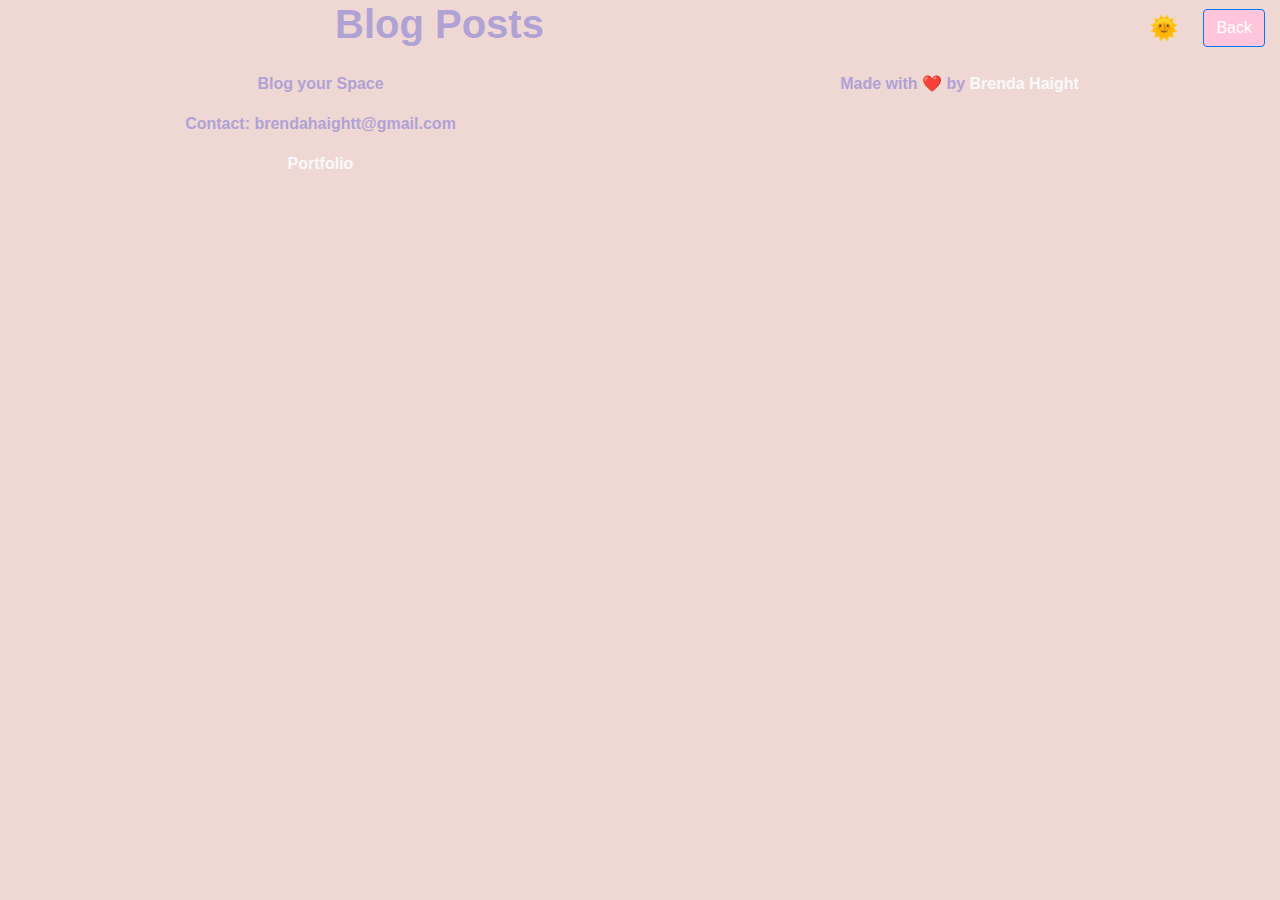
==== blog.html @ 05ab3f13 "initial commit" ====
<!DOCTYPE html>
<html lang="en">
  <head>
    <meta charset="UTF-8" />
    <meta name="viewport" content="width=device-width, initial-scale=1.0" />
    <title>blog posts</title>
    <link
      rel="stylesheet"
      href="https://cdn.jsdelivr.net/npm/bootstrap@4.3.1/dist/css/bootstrap.min.css"
      integrity="sha384-ggOyR0iXCbMQv3Xipma34MD+dH/1fQ784/j6cY/iJTQUOhcWr7x9JvoRxT2MZw1T"
      crossorigin="anonymous"
    />
    <link rel="stylesheet" href="assets/blog.css" />
  </head>
  <body>
    <header class="container-fluid">
      <div class="row justify-content-between align-items-center">
        <div class="col-auto">
          <h1>Blog Posts</h1>
        </div>
        <div class="col-auto">
          <div class="float-right">
            <button id="modeToggle" class="btn btn-primary">🌞</button>
            <a
              href="index.html"
              class="btn btn-primary ml-2"
              style="background-color: #ffc5da"
              >Back</a
            >
          </div>
        </div>
      </div>
    </header>

    <main>
      <div id="post-list"></div>
    </main>

    <footer class="container-fluid bg-#efd8d4 p-3 custom-footer">
      <div class="row">
        <div class="col">
          <p>Blog your Space</p>
          <p>Contact: brendahaightt@gmail.com</p>
          <p>
            <a
              href="https://brendahaight.github.io/portfolio/"
              target="_blank"
              class="text-light"
              >Portfolio</a
            >
          </p>
        </div>
        <div class="col text-center">
          <p>
            Made with ❤️ by <a href="#" class="text-light">Brenda Haight</a>
          </p>
        </div>
      </div>
    </footer>
    <script src="js/blog.js"></script>
    <script src="js/logic.js"></script>
  </body>
</html>
---- assets/blog.css ----
body {
  background-color: #efd8d4;
}
body.dark-mode {
  background-color: #333;
  color: #fff;
}
h1 {
  color: #b0a2d5;
  margin-left: 8em;
  font-weight: bold;
}
#modeToggle {
  background-color: transparent;
  border: none;
  color: #000;
  font-size: 24px;
}
.post {
  border: 2px solid #ccc;
  border-radius: 5px;
  margin-bottom: 20px;
  padding: 20px;
}

.post h2 {
  background-color: #f0f0f0;
  color: #960018;
  padding: 10px;
  margin-top: 0;
  border-bottom: 2px solid #ccc;
}

.post p {
  margin-top: 10px;
}
.toggle-btn.dark-mode {
  color: #ffedea;
}

/* Add hover effect for button */
#modeToggle:hover {
  transform: scale(1.2);
}
footer {
  text-align: center;
  background-color: #efd8d4;
}
.custom-footer {
  color: #b0a2d5;
  font-weight: bold;
}
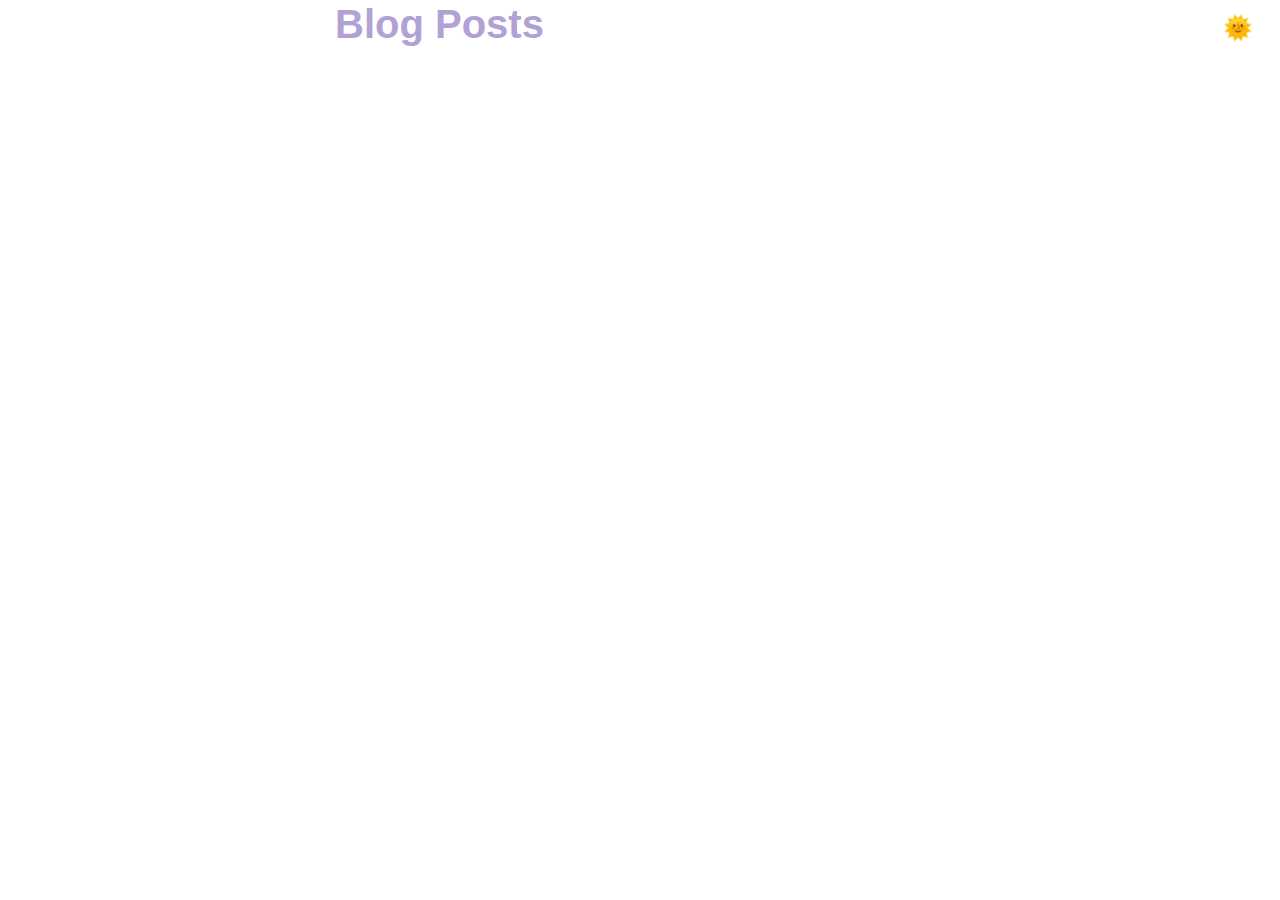
==== commit f8ccea7d: "adding dark mode to the footer" ====
--- a/blog.html
+++ b/blog.html
@@ -24,40 +24,4 @@
             <a
               href="index.html"
               class="btn btn-primary ml-2"
-              style="background-color: #ffc5da"
-              >Back</a
-            >
-          </div>
-        </div>
-      </div>
-    </header>
-
-    <main>
-      <div id="post-list"></div>
-    </main>
-
-    <footer class="container-fluid bg-#efd8d4 p-3 custom-footer">
-      <div class="row">
-        <div class="col">
-          <p>Blog your Space</p>
-          <p>Contact: brendahaightt@gmail.com</p>
-          <p>
-            <a
-              href="https://brendahaight.github.io/portfolio/"
-              target="_blank"
-              class="text-light"
-              >Portfolio</a
-            >
-          </p>
-        </div>
-        <div class="col text-center">
-          <p>
-            Made with ❤️ by <a href="#" class="text-light">Brenda Haight</a>
-          </p>
-        </div>
-      </div>
-    </footer>
-    <script src="js/blog.js"></script>
-    <script src="js/logic.js"></script>
-  </body>
-</html>
+              styl--- a/assets/blog.css
+++ b/assets/blog.css
@@ -1,9 +1,10 @@
-body {
-  background-color: #efd8d4;
+body.dark-mode footer {
+  background-color: #333; /* Dark mode background color */
+  color: #fff; /* Text color for dark mode */
 }
-body.dark-mode {
-  background-color: #333;
-  color: #fff;
+
+body.dark-mode .custom-footer {
+  color: #fff; /* Adjusting custom footer text color for dark mode */
 }
 h1 {
   color: #b0a2d5;
@@ -50,3 +51,26 @@
   color: #b0a2d5;
   font-weight: bold;
 }
+
+@media (max-width: 767px) {
+  body {
+    /* Adjust body styles for smaller screens */
+    margin: 0; /* Remove default margin */
+  }
+
+  h1 {
+    margin-left: 0; /* Adjust margin for h1 */
+  }
+
+  .post {
+    /* Adjust styles for individual posts */
+    padding: 10px; /* Decrease padding */
+    margin-bottom: 10px; /* Decrease margin */
+  }
+
+  .post h2 {
+    /* Adjust styles for post titles */
+    padding: 5px; /* Decrease padding */
+    font-size: 18px; /* Decrease font size */
+  }
+}
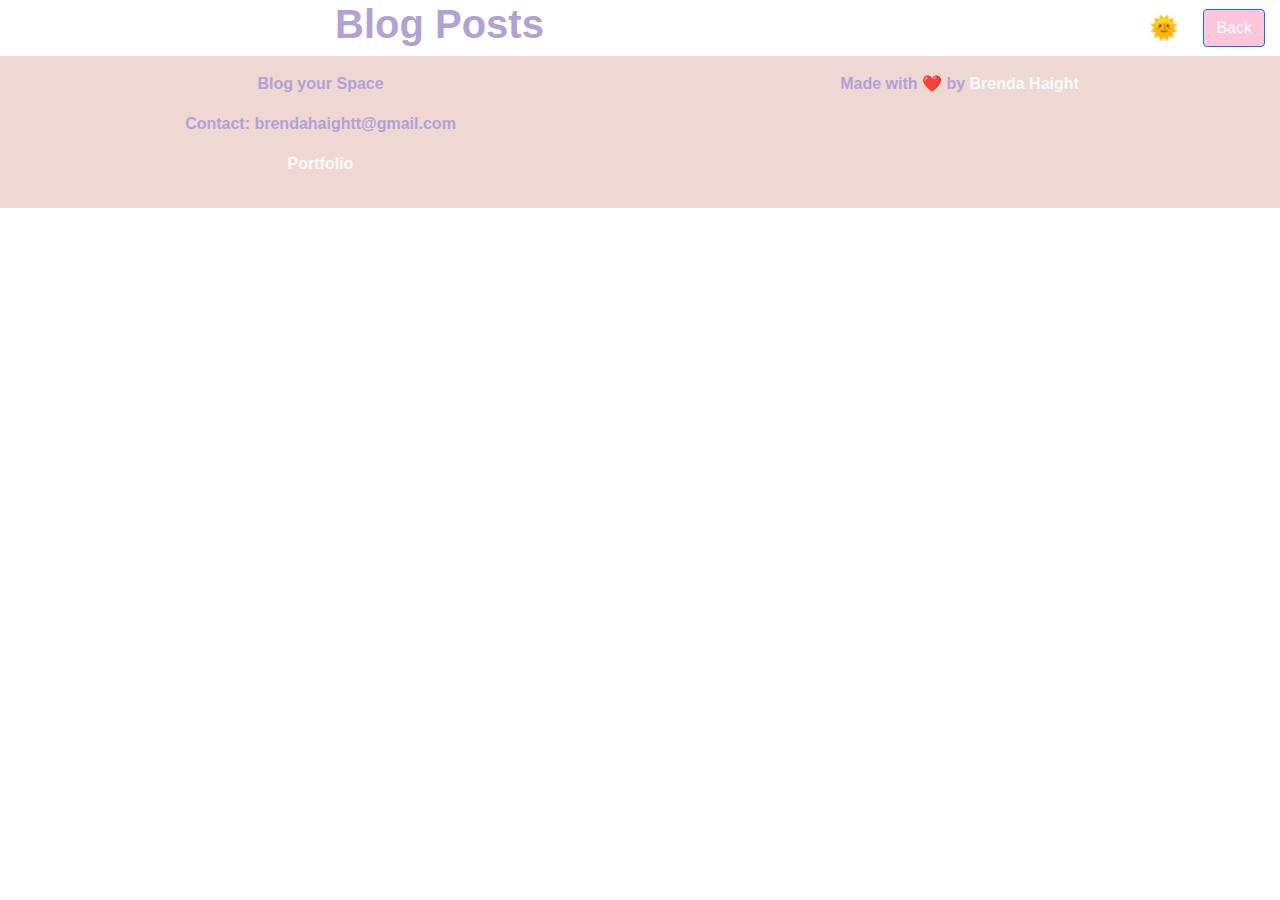
==== commit 37eb918e: "trying to push the index.html" ====
--- a/blog.html
+++ b/blog.html
@@ -24,4 +24,40 @@
             <a
               href="index.html"
               class="btn btn-primary ml-2"
-              styl+              style="background-color: #ffc5da"
+              >Back</a
+            >
+          </div>
+        </div>
+      </div>
+    </header>
+
+    <main>
+      <div id="post-list"></div>
+    </main>
+
+    <footer class="container-fluid bg-#efd8d4 p-3 custom-footer">
+      <div class="row">
+        <div class="col">
+          <p>Blog your Space</p>
+          <p>Contact: brendahaightt@gmail.com</p>
+          <p>
+            <a
+              href="https://brendahaight.github.io/portfolio/"
+              target="_blank"
+              class="text-light"
+              >Portfolio</a
+            >
+          </p>
+        </div>
+        <div class="col text-center">
+          <p>
+            Made with ❤️ by <a href="#" class="text-light">Brenda Haight</a>
+          </p>
+        </div>
+      </div>
+    </footer>
+    <script src="js/blog.js"></script>
+    <script src="js/logic.js"></script>
+  </body>
+</html>
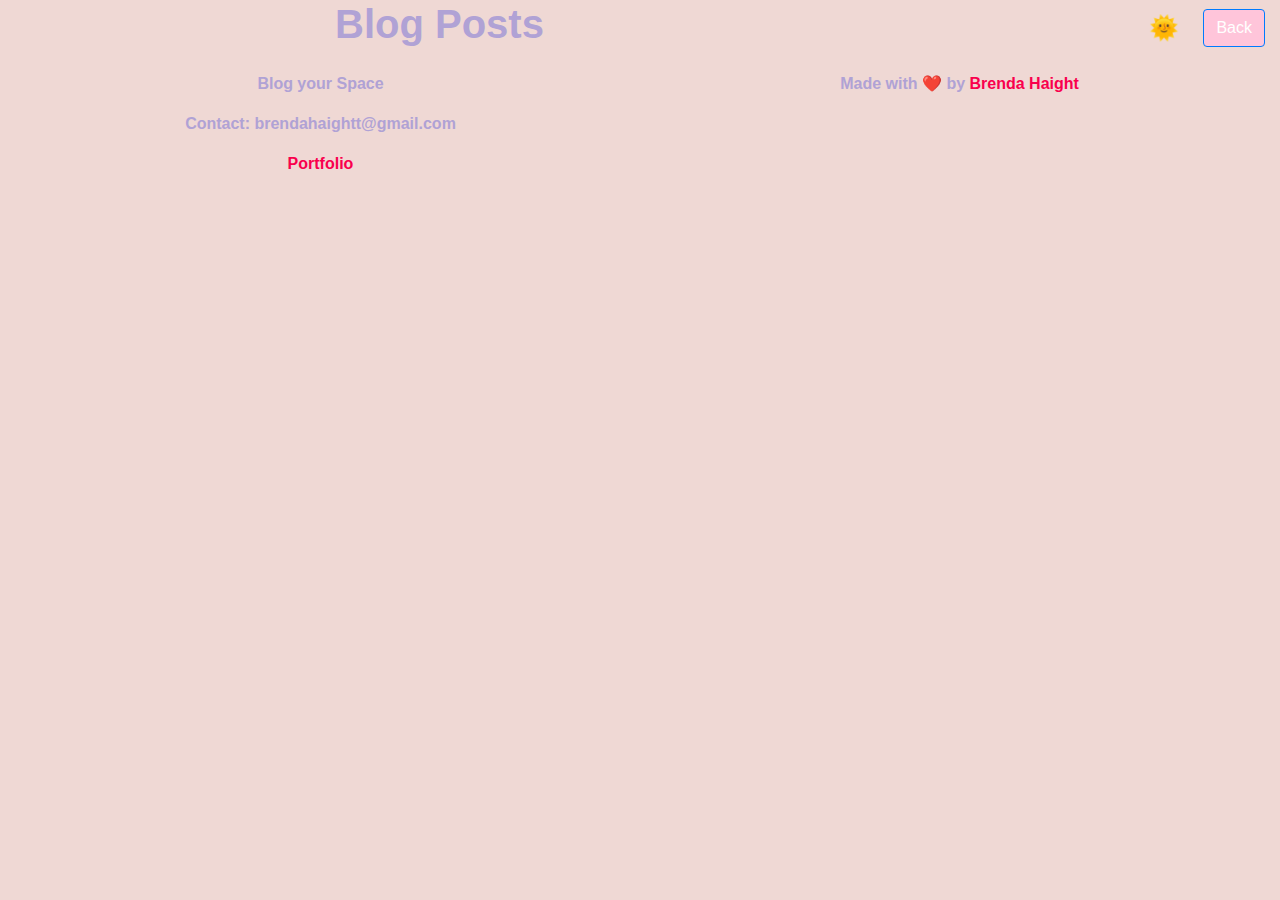
==== commit e3bc6a41: "adding color to the portfolio text" ====
--- a/blog.html
+++ b/blog.html
@@ -45,15 +45,13 @@
             <a
               href="https://brendahaight.github.io/portfolio/"
               target="_blank"
-              class="text-light"
+              class="portfolio-link"
               >Portfolio</a
             >
           </p>
         </div>
         <div class="col text-center">
-          <p>
-            Made with ❤️ by <a href="#" class="text-light">Brenda Haight</a>
-          </p>
+          <p>Made with ❤️ by <a href="#" class="author">Brenda Haight</a></p>
         </div>
       </div>
     </footer>
--- a/assets/blog.css
+++ b/assets/blog.css
@@ -1,10 +1,13 @@
-body.dark-mode footer {
-  background-color: #333; /* Dark mode background color */
-  color: #fff; /* Text color for dark mode */
+body {
+  background-color: #efd8d4;
 }
-
+body.dark-mode {
+  background-color: #333;
+  color: #fff;
+}
 body.dark-mode .custom-footer {
-  color: #fff; /* Adjusting custom footer text color for dark mode */
+  background-color: #333;
+  color: #fff;
 }
 h1 {
   color: #b0a2d5;
@@ -51,6 +54,10 @@
   color: #b0a2d5;
   font-weight: bold;
 }
+.portfolio-link,
+.author {
+  color: #f9004d;
+}
 
 @media (max-width: 767px) {
   body {
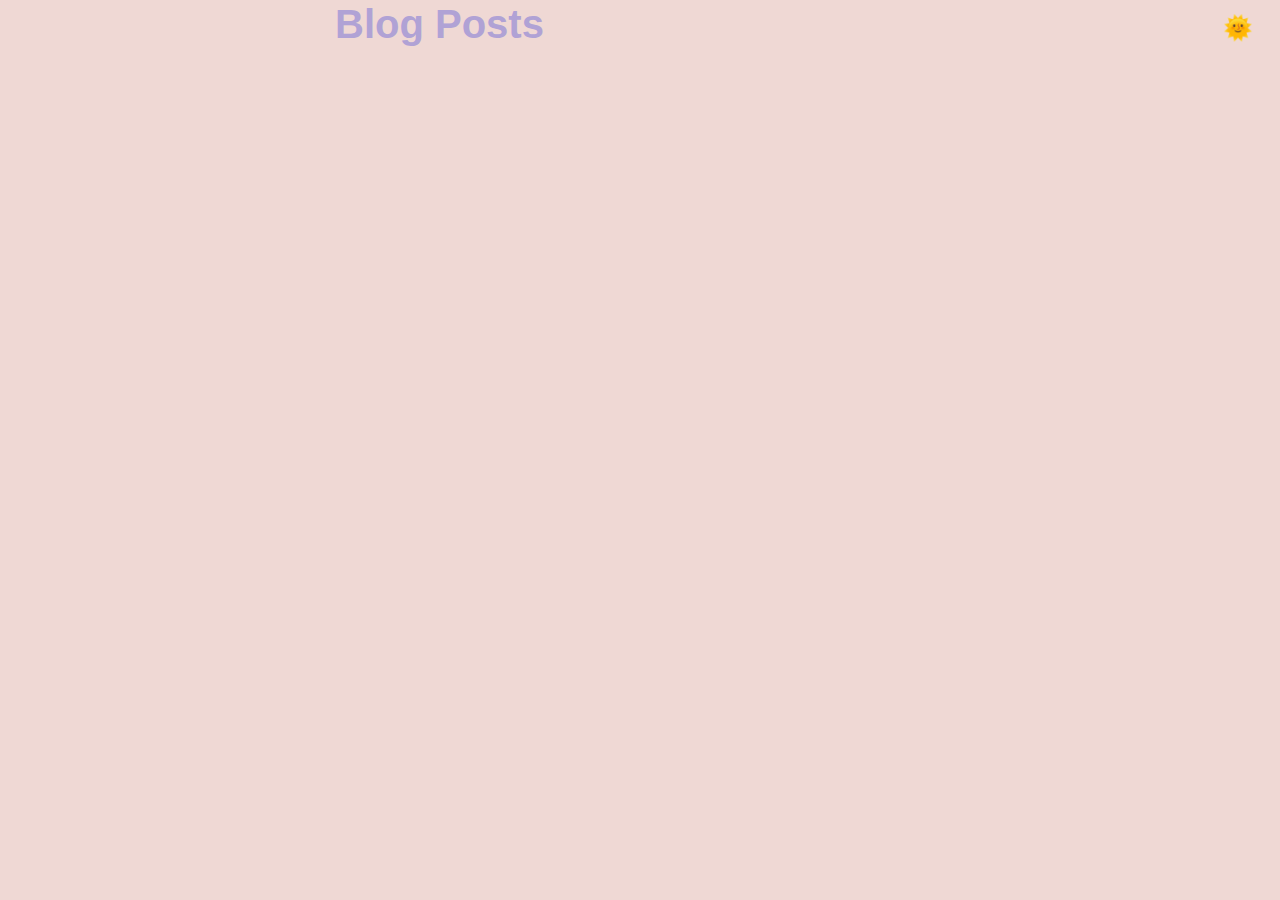
==== commit 43b88ccf: "adding comments" ====
--- a/blog.html
+++ b/blog.html
@@ -24,38 +24,4 @@
             <a
               href="index.html"
               class="btn btn-primary ml-2"
-              style="background-color: #ffc5da"
-              >Back</a
-            >
-          </div>
-        </div>
-      </div>
-    </header>
-
-    <main>
-      <div id="post-list"></div>
-    </main>
-
-    <footer class="container-fluid bg-#efd8d4 p-3 custom-footer">
-      <div class="row">
-        <div class="col">
-          <p>Blog your Space</p>
-          <p>Contact: brendahaightt@gmail.com</p>
-          <p>
-            <a
-              href="https://brendahaight.github.io/portfolio/"
-              target="_blank"
-              class="portfolio-link"
-              >Portfolio</a
-            >
-          </p>
-        </div>
-        <div class="col text-center">
-          <p>Made with ❤️ by <a href="#" class="author">Brenda Haight</a></p>
-        </div>
-      </div>
-    </footer>
-    <script src="js/blog.js"></script>
-    <script src="js/logic.js"></script>
-  </body>
-</html>
+              styl--- a/assets/blog.css
+++ b/assets/blog.css
@@ -39,45 +39,4 @@
   margin-top: 10px;
 }
 .toggle-btn.dark-mode {
-  color: #ffedea;
-}
-
-/* Add hover effect for button */
-#modeToggle:hover {
-  transform: scale(1.2);
-}
-footer {
-  text-align: center;
-  background-color: #efd8d4;
-}
-.custom-footer {
-  color: #b0a2d5;
-  font-weight: bold;
-}
-.portfolio-link,
-.author {
-  color: #f9004d;
-}
-
-@media (max-width: 767px) {
-  body {
-    /* Adjust body styles for smaller screens */
-    margin: 0; /* Remove default margin */
-  }
-
-  h1 {
-    margin-left: 0; /* Adjust margin for h1 */
-  }
-
-  .post {
-    /* Adjust styles for individual posts */
-    padding: 10px; /* Decrease padding */
-    margin-bottom: 10px; /* Decrease margin */
-  }
-
-  .post h2 {
-    /* Adjust styles for post titles */
-    padding: 5px; /* Decrease padding */
-    font-size: 18px; /* Decrease font size */
-  }
-}
+  color: 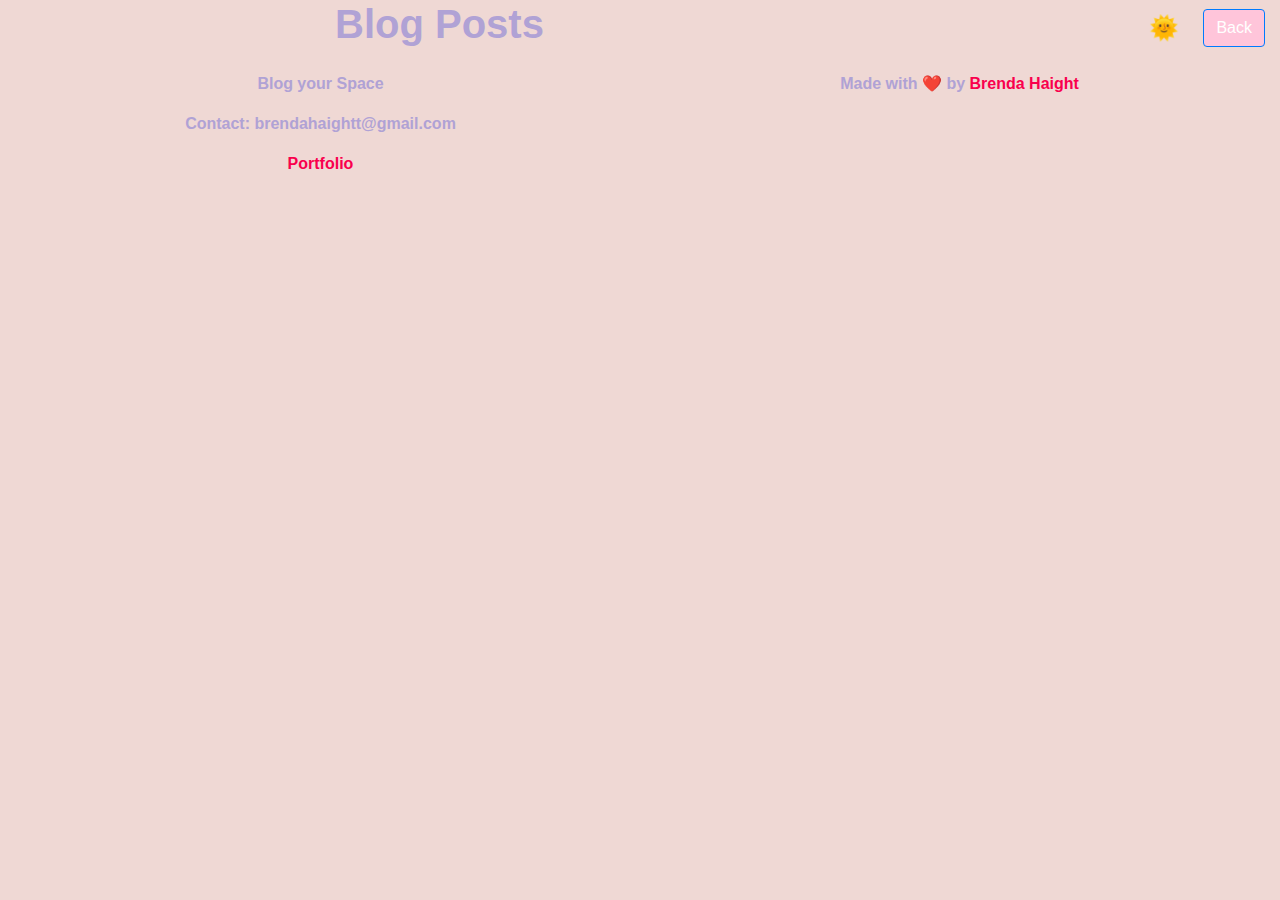
==== commit 5b1a3cd6: "adding comments" ====
--- a/blog.html
+++ b/blog.html
@@ -24,4 +24,38 @@
             <a
               href="index.html"
               class="btn btn-primary ml-2"
-              styl+              style="background-color: #ffc5da"
+              >Back</a
+            >
+          </div>
+        </div>
+      </div>
+    </header>
+
+    <main>
+      <div id="post-list"></div>
+    </main>
+
+    <footer class="container-fluid bg-#efd8d4 p-3 custom-footer">
+      <div class="row">
+        <div class="col">
+          <p>Blog your Space</p>
+          <p>Contact: brendahaightt@gmail.com</p>
+          <p>
+            <a
+              href="https://brendahaight.github.io/portfolio/"
+              target="_blank"
+              class="portfolio-link"
+              >Portfolio</a
+            >
+          </p>
+        </div>
+        <div class="col text-center">
+          <p>Made with ❤️ by <a href="#" class="author">Brenda Haight</a></p>
+        </div>
+      </div>
+    </footer>
+    <script src="js/blog.js"></script>
+    <script src="js/logic.js"></script>
+  </body>
+</html>
--- a/assets/blog.css
+++ b/assets/blog.css
@@ -39,4 +39,45 @@
   margin-top: 10px;
 }
 .toggle-btn.dark-mode {
-  color: +  color: #ffedea;
+}
+
+/* Add hover effect for button */
+#modeToggle:hover {
+  transform: scale(1.2);
+}
+footer {
+  text-align: center;
+  background-color: #efd8d4;
+}
+.custom-footer {
+  color: #b0a2d5;
+  font-weight: bold;
+}
+.portfolio-link,
+.author {
+  color: #f9004d;
+}
+
+@media (max-width: 767px) {
+  body {
+    /* Adjust body styles for smaller screens */
+    margin: 0; /* Remove default margin */
+  }
+
+  h1 {
+    margin-left: 0; /* Adjust margin for h1 */
+  }
+
+  .post {
+    /* Adjust styles for individual posts */
+    padding: 10px; /* Decrease padding */
+    margin-bottom: 10px; /* Decrease margin */
+  }
+
+  .post h2 {
+    /* Adjust styles for post titles */
+    padding: 5px; /* Decrease padding */
+    font-size: 18px; /* Decrease font size */
+  }
+}
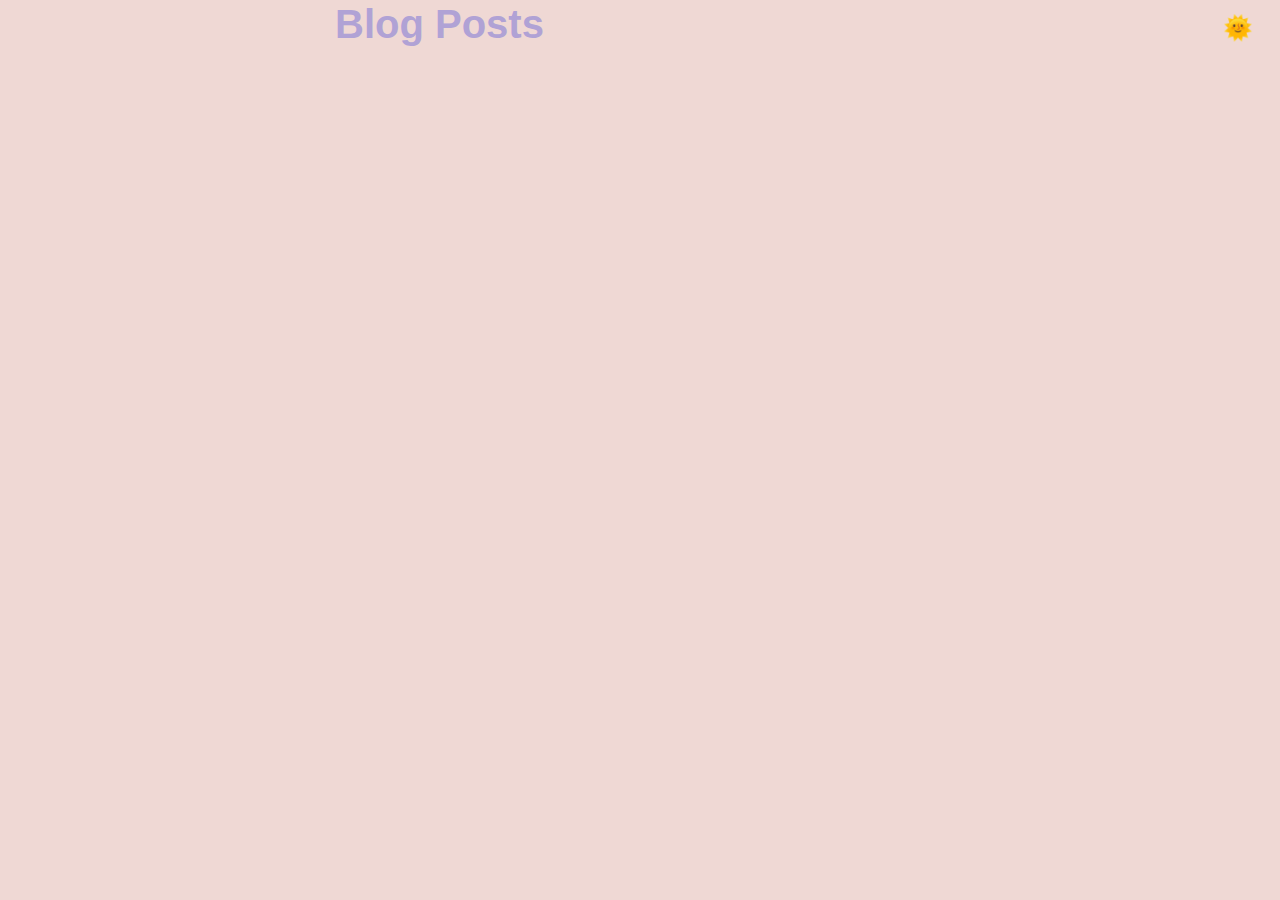
==== commit 74386a22: "adding comments to the css" ====
--- a/blog.html
+++ b/blog.html
@@ -24,38 +24,4 @@
             <a
               href="index.html"
               class="btn btn-primary ml-2"
-              style="background-color: #ffc5da"
-              >Back</a
-            >
-          </div>
-        </div>
-      </div>
-    </header>
-
-    <main>
-      <div id="post-list"></div>
-    </main>
-
-    <footer class="container-fluid bg-#efd8d4 p-3 custom-footer">
-      <div class="row">
-        <div class="col">
-          <p>Blog your Space</p>
-          <p>Contact: brendahaightt@gmail.com</p>
-          <p>
-            <a
-              href="https://brendahaight.github.io/portfolio/"
-              target="_blank"
-              class="portfolio-link"
-              >Portfolio</a
-            >
-          </p>
-        </div>
-        <div class="col text-center">
-          <p>Made with ❤️ by <a href="#" class="author">Brenda Haight</a></p>
-        </div>
-      </div>
-    </footer>
-    <script src="js/blog.js"></script>
-    <script src="js/logic.js"></script>
-  </body>
-</html>
+              styl--- a/assets/blog.css
+++ b/assets/blog.css
@@ -1,25 +1,36 @@
+/* Body Styles */
 body {
   background-color: #efd8d4;
 }
+
+/* Dark Mode Styles */
 body.dark-mode {
   background-color: #333;
   color: #fff;
 }
+
+/* Custom Footer Styles for Dark Mode */
 body.dark-mode .custom-footer {
   background-color: #333;
   color: #fff;
 }
+
+/* Heading Styles */
 h1 {
   color: #b0a2d5;
   margin-left: 8em;
   font-weight: bold;
 }
+
+/* Mode Toggle Button Styles */
 #modeToggle {
   background-color: transparent;
   border: none;
   color: #000;
   font-size: 24px;
 }
+
+/* Post Styles */
 .post {
   border: 2px solid #ccc;
   border-radius: 5px;
@@ -27,6 +38,7 @@
   padding: 20px;
 }
 
+/* Post Title Styles */
 .post h2 {
   background-color: #f0f0f0;
   color: #960018;
@@ -35,33 +47,43 @@
   border-bottom: 2px solid #ccc;
 }
 
+/* Post Paragraph Styles */
 .post p {
   margin-top: 10px;
 }
+
+/* Dark Mode Toggle Button Styles */
 .toggle-btn.dark-mode {
   color: #ffedea;
 }
 
-/* Add hover effect for button */
+/* Button Hover Effect */
 #modeToggle:hover {
   transform: scale(1.2);
 }
+
+/* Footer Styles */
 footer {
   text-align: center;
   background-color: #efd8d4;
 }
+
+/* Custom Footer Styles */
 .custom-footer {
   color: #b0a2d5;
   font-weight: bold;
 }
+
+/* Portfolio Link and Author Styles for Dark Mode */
 .portfolio-link,
 .author {
   color: #f9004d;
 }
 
+/* Media Query for Small Screens */
 @media (max-width: 767px) {
+  /* Styles for small screens */
   body {
-    /* Adjust body styles for smaller screens */
     margin: 0; /* Remove default margin */
   }
 
@@ -70,14 +92,12 @@
   }
 
   .post {
-    /* Adjust styles for individual posts */
-    padding: 10px; /* Decrease padding */
-    margin-bottom: 10px; /* Decrease margin */
+    padding: 10px; /* Decrease padding for posts */
+    margin-bottom: 10px; /* Decrease margin for posts */
   }
 
   .post h2 {
-    /* Adjust styles for post titles */
-    padding: 5px; /* Decrease padding */
-    font-size: 18px; /* Decrease font size */
+    padding: 5px; /* Decrease padding for post titles */
+    font-size: 18px; /* Decrease font size for post titles */
   }
 }
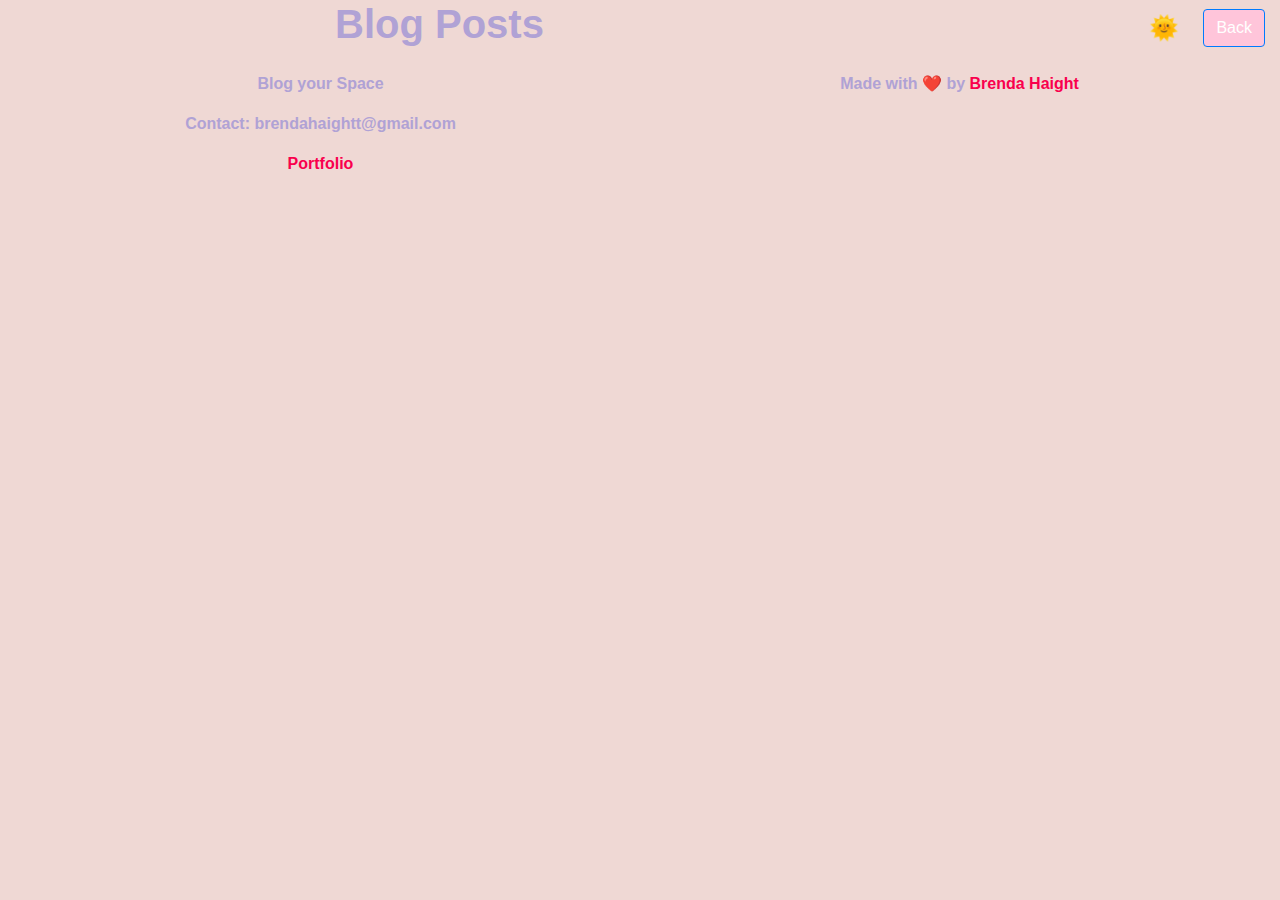
==== commit 967c5299: "adding comments to css" ====
--- a/blog.html
+++ b/blog.html
@@ -24,4 +24,38 @@
             <a
               href="index.html"
               class="btn btn-primary ml-2"
-              styl+              style="background-color: #ffc5da"
+              >Back</a
+            >
+          </div>
+        </div>
+      </div>
+    </header>
+
+    <main>
+      <div id="post-list"></div>
+    </main>
+
+    <footer class="container-fluid bg-#efd8d4 p-3 custom-footer">
+      <div class="row">
+        <div class="col">
+          <p>Blog your Space</p>
+          <p>Contact: brendahaightt@gmail.com</p>
+          <p>
+            <a
+              href="https://brendahaight.github.io/portfolio/"
+              target="_blank"
+              class="portfolio-link"
+              >Portfolio</a
+            >
+          </p>
+        </div>
+        <div class="col text-center">
+          <p>Made with ❤️ by <a href="#" class="author">Brenda Haight</a></p>
+        </div>
+      </div>
+    </footer>
+    <script src="js/blog.js"></script>
+    <script src="js/logic.js"></script>
+  </body>
+</html>
--- a/assets/blog.css
+++ b/assets/blog.css
@@ -84,20 +84,20 @@
 @media (max-width: 767px) {
   /* Styles for small screens */
   body {
-    margin: 0; /* Remove default margin */
+    margin: 0;
   }
 
   h1 {
-    margin-left: 0; /* Adjust margin for h1 */
+    margin-left: 0;
   }
 
   .post {
-    padding: 10px; /* Decrease padding for posts */
-    margin-bottom: 10px; /* Decrease margin for posts */
+    padding: 10px;
+    margin-bottom: 10px;
   }
 
   .post h2 {
-    padding: 5px; /* Decrease padding for post titles */
-    font-size: 18px; /* Decrease font size for post titles */
+    padding: 5px;
+    font-size: 18px;
   }
 }
